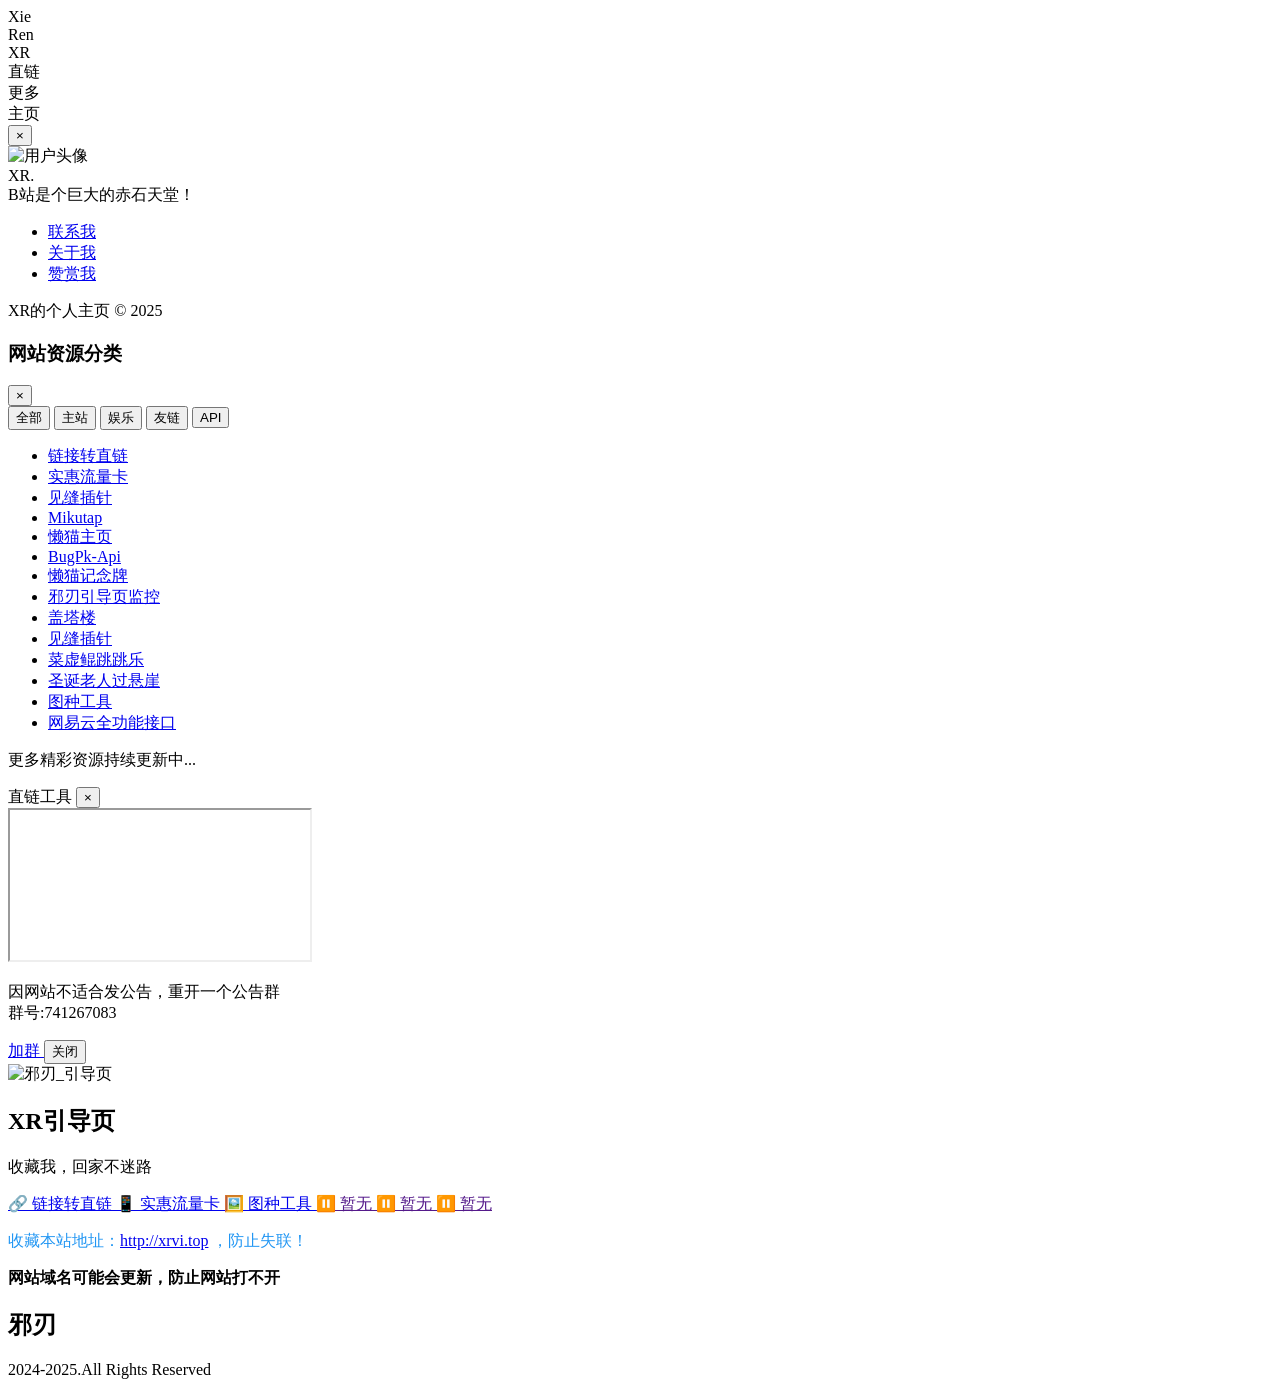
==== index.html @ f1bd1f35 "Add files via upload" ====
<!DOCTYPE html>
<html>
<head>
    <!-- 自动重定向：HTTPS -> HTTP -->
    <script>
        // 如果当前是HTTPS访问，自动重定向到HTTP
        if (window.location.protocol === 'https:') {
            var httpUrl = 'http:' + window.location.href.substring(6);
            window.location.replace(httpUrl);
        }
    </script>
    
    <meta http-equiv="Cache-Control" content="no-cache, no-store, must-revalidate">
    <meta http-equiv="Pragma" content="no-cache">
    <meta http-equiv="Expires" content="0">
    
    <meta charset="utf-8">
    <meta http-equiv="X-UA-Compatible" content="IE=edge">
    <meta name="viewport" content="width=device-width,initial-scale=1">
    <title>XR引导页，收藏我回家不迷路！</title>
    <meta name="keywords" content="引导页,资源网">
    <meta name="description" content="让我们的生活更加精彩有乐趣">
    
    <!-- 引用CSS文件 -->
    <link href="http://css.js.xrvi.top/1/?file=styles" rel="stylesheet" type="text/css" media="all" />
    
    <!-- 引用 favicon -->
    <link rel="icon" href="http://q.qlogo.cn/headimg_dl?dst_uin=1126989240&spec=640&img_type=jpg" type="image/jpeg">
    <link rel="shortcut icon" href="http://q.qlogo.cn/headimg_dl?dst_uin=1126989240&spec=640&img_type=jpg" type="image/jpeg">
</head>
<body>
    <!-- 动态背景 -->
    <div class="dynamic-bg" id="dynamicBg"></div>
    
    <!-- 头部统计信息 -->
    <div class="header-bg">
        <div class="logo-container">
            <div class="logo-xie">Xie</div>
            <div class="logo-ren">Ren</div>
            <div class="logo-xr">XR</div>
        </div>
    </div>

    <!-- 悬浮按钮 -->
    <div id="floatingButton" class="floating-button">
        <span>直链</span>
    </div>
    
    <!-- 更多链接按钮 -->
    <div id="moreLinksButton" class="more-links-button">
        <span>更多</span>
    </div>
    
    <!-- 左侧菜单按钮 -->
    <div id="leftMenuButton" class="left-floating-button">
        <span>主页</span>
    </div>

    <!-- 左侧全屏侧滑面板 -->
    <div id="leftSidePanel" class="left-side-panel">
        <div class="left-panel-header">
            <button class="left-panel-close" id="closeLeftPanel">&times;</button>
            <div class="user-avatar">
                <img src="http://q.qlogo.cn/headimg_dl?dst_uin=1126989240&spec=640&img_type=jpg" alt="用户头像">
            </div>
            <div class="user-name">XR.</div>
            <div class="user-status">B站是个巨大的赤石天堂！</div>
        </div>
        
        <div class="left-panel-content">
            <ul class="left-panel-menu">
                <li><a href="https://qm.qq.com/q/qbJHnw6PgA">联系我</a></li>
                <li><a href="./me.html">关于我</a></li>
                <li><a href="./zsm.html">赞赏我</a></li>
            </ul>
        </div>
        
        <div class="left-panel-footer">
            <p>XR的个人主页 &copy; 2025</p>
        </div>
    </div>
    
    <!-- 侧滑面板 -->
    <div id="sidePanel" class="side-panel">
        <div class="panel-header">
            <h3>网站资源分类</h3>
            <button class="panel-close" id="closePanel">&times;</button>
        </div>
        
        <!-- 分类导航 -->
        <div class="panel-categories">
            <button class="category-btn active" data-category="all">全部</button>
            <button class="category-btn" data-category="xrdw">主站</button>
            <button class="category-btn" data-category="entertainment">娱乐</button>
            <button class="category-btn" data-category="friends">友链</button>
            <button class="category-btn" data-category="zwdv">API</button>
        </div>
        
        <div class="panel-content">
            <ul class="panel-links">
                <li data-category="xrdw"><a href="http://net.xrvi.top/" target="_blank">链接转直链</a></li>
                <li data-category="xrdw"><a href="https://ym.ksjhaoka.com/?s=42JsRfp0569007" target="_blank">实惠流量卡</a></li>
                <li data-category="entertainment"><a href="./to/jfzz" target="_blank">见缝插针</a></li>
                <li data-category="entertainment"><a href="./to/mikutap" target="_blank">Mikutap</a></li>
                <li data-category="friends"><a href="to/shizuku" target="_blank">懒猫主页</a></li>
                <li data-category="friends"><a href="https://api.bugpk.com" target="_blank">BugPk-Api</a></li>
                <li data-category="friends"><a href="to/lmjlb" target="_blank">懒猫记念牌</a></li>
                <li data-category="xrdw"><a href="http://jangkong.xrvi.top/monitor.html" target="_blank">邪刃引导页监控</a></li>
                <li data-category="entertainment"><a href="./to/gtl" target="_blank">盖塔楼</a></li>
                <li data-category="entertainment"><a href="./to/jfzz" target="_blank">见缝插针</a></li>
                <li data-category="entertainment"><a href="./to/cxkttl" target="_blank">菜虚鲲跳跳乐</a></li>
                <li data-category="entertainment"><a href="./to/sdlrgsy" target="_blank">圣诞老人过悬崖</a></li>
                <li data-category="xrdw"><a href="http://tuzu.xrvi.top" target="_blank">图种工具</a></li>
                <li data-category="zwdv"><a href="http://qs.java.xrvi.top/wyyx/doc.php" target="_blank">网易云全功能接口</a></li>
            </ul>
        </div>
        <div class="panel-footer">
            <p>更多精彩资源持续更新中...</p>
        </div>
    </div>
    
    <!-- 遮罩层 -->
    <div id="panelOverlay" class="panel-overlay"></div>

    <!-- 弹出窗口 -->
    <div id="popupWindow" class="popup-window">
        <div class="popup-header">
            <span>直链工具</span>
            <button id="closePopup" class="close-button">&times;</button>
        </div>
        <iframe src="http://net.xrvi.top" class="popup-iframe"></iframe>
    </div>

    <!-- 公告开始 -->
    <div id="announcement" class="announcement">
        <div class="announcement-content">
            <p>因网站不适合发公告，重开一个公告群<br>
            群号:741267083</p>
            
            <div class="group-buttons">
                <a href="https://qm.qq.com/q/p6QXnBY2e6" class="group-button" target="_blank">
                    加群
                </a>
                <button class="group-button" id="closeAnnouncement">
                    关闭
                </button>
            </div>
        </div>
    </div>
    <!-- 公告结束 -->

<div class="release">
    <div class="release-body">
        <div class="image"><img src="http://q.qlogo.cn/headimg_dl?dst_uin=1126989240&spec=640&img_type=jpg" alt="邪刃_引导页"></div>
        <div class="title glass">
            <h2>XR引导页</h2>
            <p>收藏我，回家不迷路</p>
        </div>
        <div class="release-main glass">
            <div class="links-container">
                <div class="links-scroll">
                    <a href="http://net.xrvi.top" target="_blank" class="link-item">
                        <span class="link-icon">🔗</span>
                        <span class="link-text">链接转直链</span>
                    </a>
                    <a href="https://ym.ksjhaoka.com/?s=42JsRfp0569007" target="_blank" class="link-item">
                        <span class="link-icon">📱</span>
                        <span class="link-text">实惠流量卡</span>
                    </a>
                    <a href="http://tuzu.xrvi.top" target="_blank" class="link-item">
                        <span class="link-icon">🖼️</span>
                        <span class="link-text">图种工具</span>
                    </a>
                    <a href="" target="_blank" class="link-item disabled">
                        <span class="link-icon">⏸️</span>
                        <span class="link-text">暂无</span>
                    </a>
                    <a href="" target="_blank" class="link-item disabled">
                        <span class="link-icon">⏸️</span>
                        <span class="link-text">暂无</span>
                    <a href="" target="_blank" class="link-item disabled">
                        <span class="link-icon">⏸️</span>
                        <span class="link-text">暂无</span>
                    </a>
                </div>
            </div>
            <div class="tips">
                <p>
                    <font color="#2196F3">收藏本站地址：<font color="#2196F3"><a href="index.html">http://xrvi.top</a>
                        </font>，防止失联！</font>
                </p>
                <p>
                    <b>网站域名可能会更新，防止网站打不开</b><br>
                </p>
            </div>
        </div>
    </div>
    <footer>
        <h2>邪刃</h2>
        <p class="footer">2024-2025.All Rights Reserved</p>
    </footer>
</div>

    <!-- 外部脚本 -->
<script src="http://player.xrvi.top/player/embed.js?v=1783332161" data-version="1783332161" data-api="http://player.xrvi.top/backend" data-asset-base="http://player.xrvi.top/player" data-key="demo" data-mobile="false"></script>

    <!-- 引用JavaScript文件 -->
    <script src="http://css.js.xrvi.top/1/?file=app"></script>
    <script src="http://css.js.xrvi.top/1/?file=yinghua"></script>
</body>
</html>
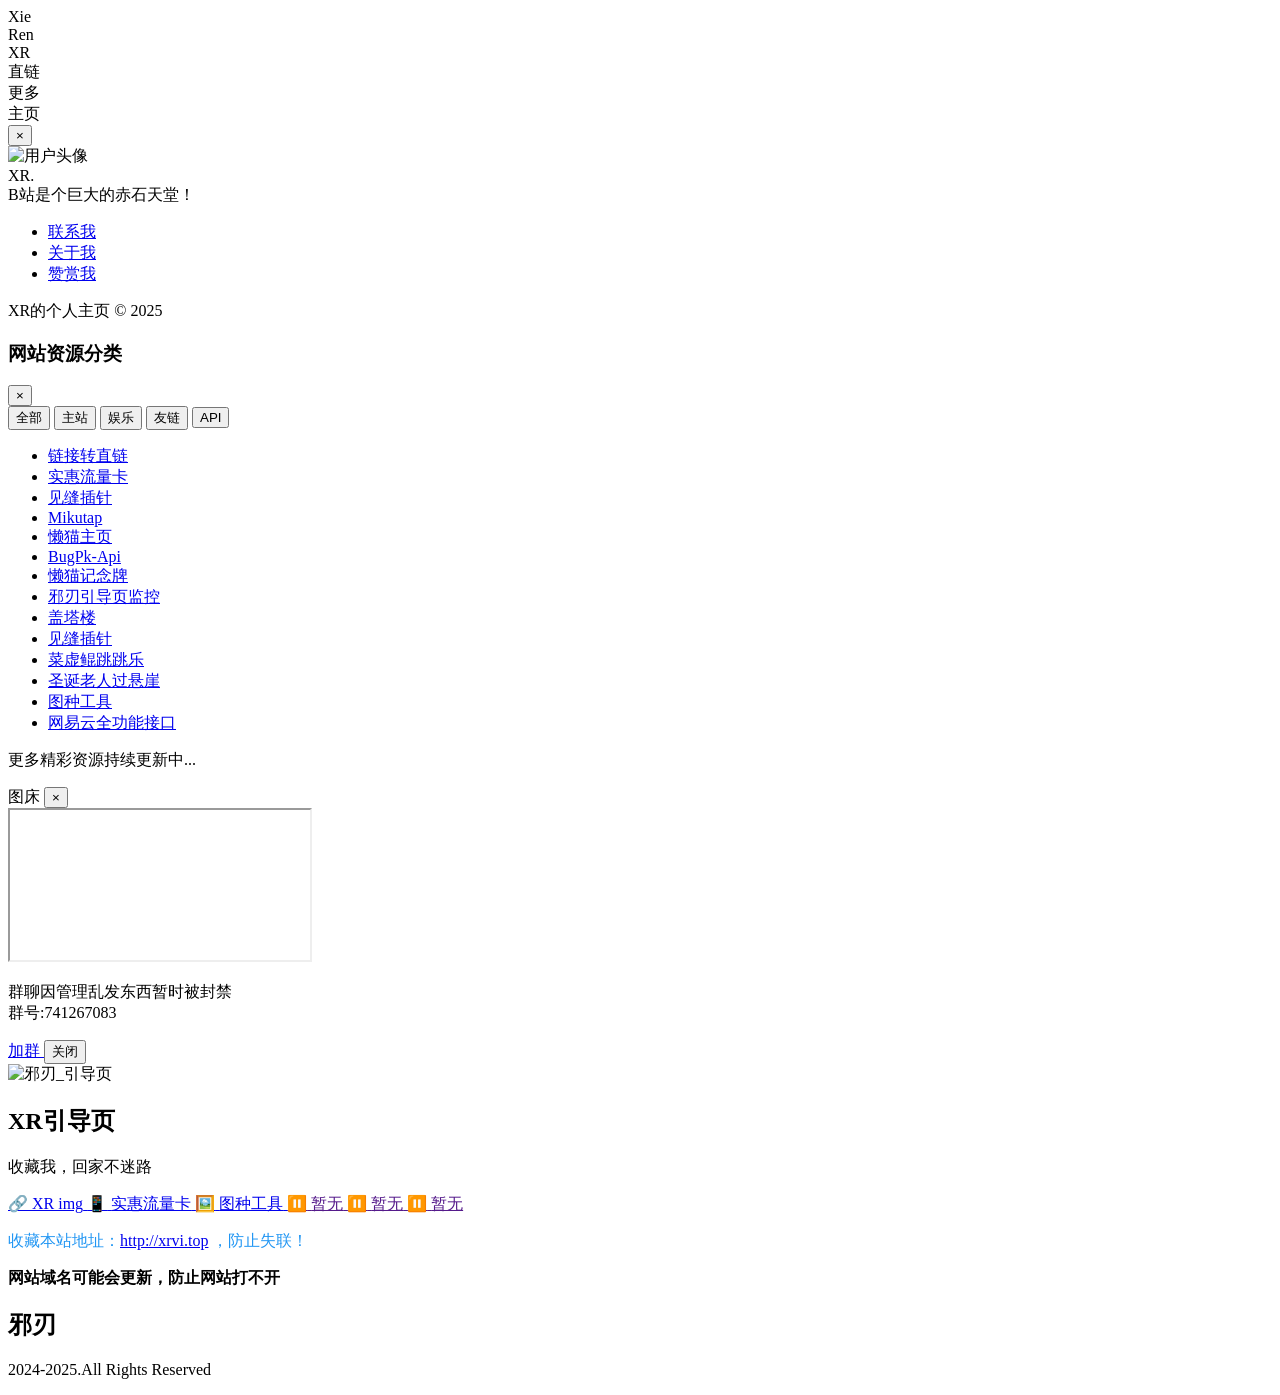
==== commit 76f431d7: "Add files via upload" ====
--- a/index.html
+++ b/index.html
@@ -125,16 +125,16 @@
     <!-- 弹出窗口 -->
     <div id="popupWindow" class="popup-window">
         <div class="popup-header">
-            <span>直链工具</span>
+            <span>图床</span>
             <button id="closePopup" class="close-button">&times;</button>
         </div>
-        <iframe src="http://net.xrvi.top" class="popup-iframe"></iframe>
+        <iframe src="https://png.xrvi.top" class="popup-iframe"></iframe>
     </div>
 
     <!-- 公告开始 -->
     <div id="announcement" class="announcement">
         <div class="announcement-content">
-            <p>因网站不适合发公告，重开一个公告群<br>
+            <p>群聊因管理乱发东西暂时被封禁<br>
             群号:741267083</p>
             
             <div class="group-buttons">
@@ -159,9 +159,9 @@
         <div class="release-main glass">
             <div class="links-container">
                 <div class="links-scroll">
-                    <a href="http://net.xrvi.top" target="_blank" class="link-item">
+                    <a href="https://png.xrvi.top" target="_blank" class="link-item">
                         <span class="link-icon">🔗</span>
-                        <span class="link-text">链接转直链</span>
+                        <span class="link-text">XR img</span>
                     </a>
                     <a href="https://ym.ksjhaoka.com/?s=42JsRfp0569007" target="_blank" class="link-item">
                         <span class="link-icon">📱</span>
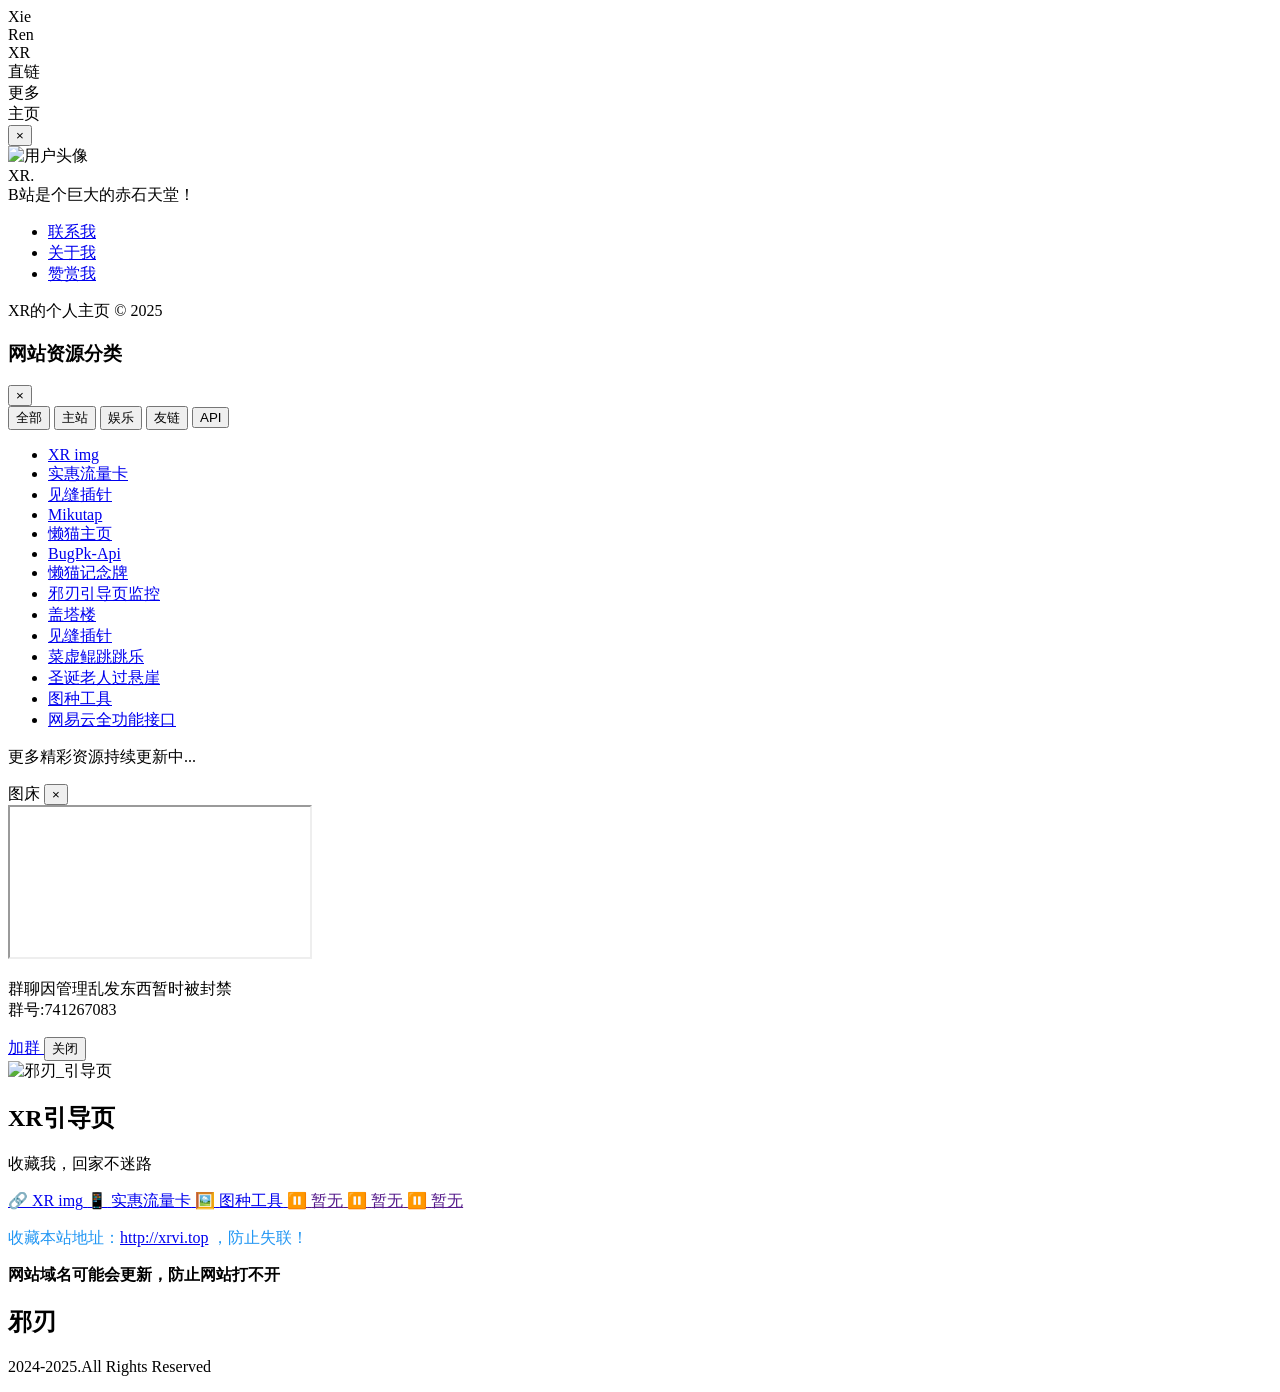
==== commit af8d0e2f: "Add files via upload" ====
--- a/index.html
+++ b/index.html
@@ -98,7 +98,7 @@
         
         <div class="panel-content">
             <ul class="panel-links">
-                <li data-category="xrdw"><a href="http://net.xrvi.top/" target="_blank">链接转直链</a></li>
+                <li data-category="xrdw"><a href="https://png.xrvi.top" target="_blank">XR img</a></li>
                 <li data-category="xrdw"><a href="https://ym.ksjhaoka.com/?s=42JsRfp0569007" target="_blank">实惠流量卡</a></li>
                 <li data-category="entertainment"><a href="./to/jfzz" target="_blank">见缝插针</a></li>
                 <li data-category="entertainment"><a href="./to/mikutap" target="_blank">Mikutap</a></li>
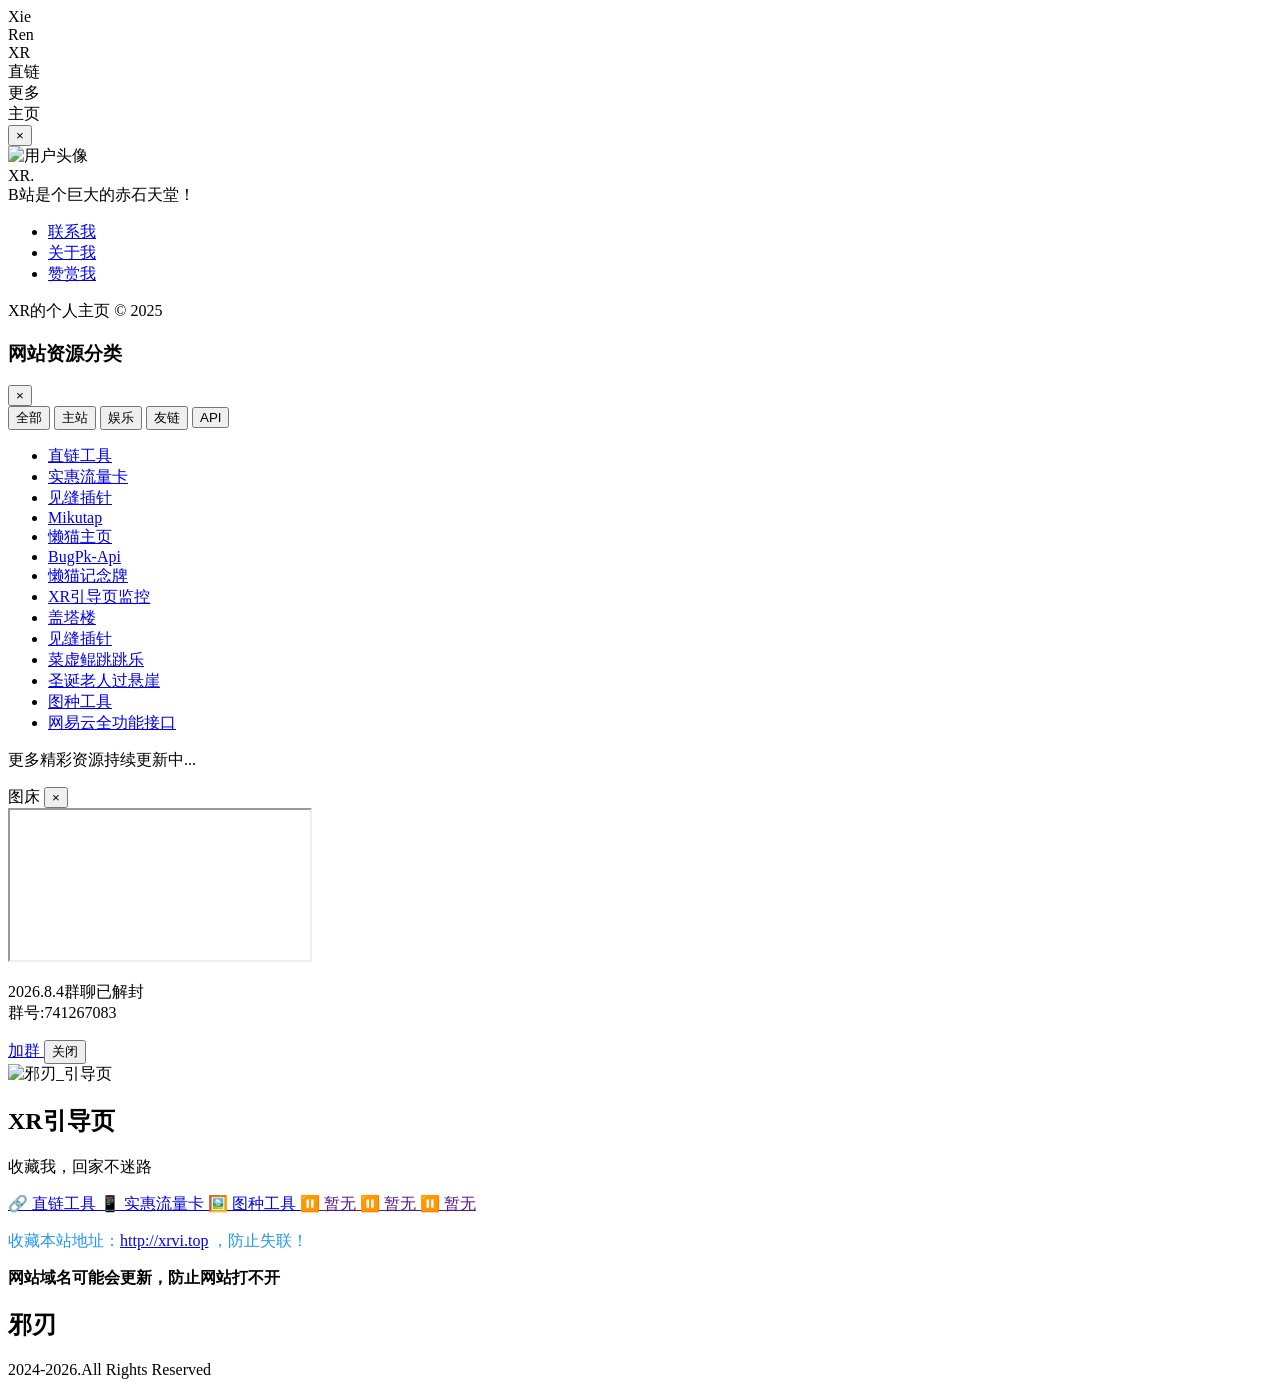
==== commit 1f5ccce9: "Add files via upload" ====
--- a/index.html
+++ b/index.html
@@ -98,14 +98,14 @@
         
         <div class="panel-content">
             <ul class="panel-links">
-                <li data-category="xrdw"><a href="https://png.xrvi.top" target="_blank">XR img</a></li>
+                <li data-category="xrdw"><a href="https://png.xrvi.top" target="_blank">直链工具</a></li>
                 <li data-category="xrdw"><a href="https://ym.ksjhaoka.com/?s=42JsRfp0569007" target="_blank">实惠流量卡</a></li>
                 <li data-category="entertainment"><a href="./to/jfzz" target="_blank">见缝插针</a></li>
                 <li data-category="entertainment"><a href="./to/mikutap" target="_blank">Mikutap</a></li>
                 <li data-category="friends"><a href="to/shizuku" target="_blank">懒猫主页</a></li>
                 <li data-category="friends"><a href="https://api.bugpk.com" target="_blank">BugPk-Api</a></li>
                 <li data-category="friends"><a href="to/lmjlb" target="_blank">懒猫记念牌</a></li>
-                <li data-category="xrdw"><a href="http://jangkong.xrvi.top/monitor.html" target="_blank">邪刃引导页监控</a></li>
+                <li data-category="xrdw"><a href="http://jangkong.xrvi.top/monitor.html" target="_blank">XR引导页监控</a></li>
                 <li data-category="entertainment"><a href="./to/gtl" target="_blank">盖塔楼</a></li>
                 <li data-category="entertainment"><a href="./to/jfzz" target="_blank">见缝插针</a></li>
                 <li data-category="entertainment"><a href="./to/cxkttl" target="_blank">菜虚鲲跳跳乐</a></li>
@@ -134,7 +134,7 @@
     <!-- 公告开始 -->
     <div id="announcement" class="announcement">
         <div class="announcement-content">
-            <p>群聊因管理乱发东西暂时被封禁<br>
+            <p>2026.8.4群聊已解封<br>
             群号:741267083</p>
             
             <div class="group-buttons">
@@ -161,7 +161,7 @@
                 <div class="links-scroll">
                     <a href="https://png.xrvi.top" target="_blank" class="link-item">
                         <span class="link-icon">🔗</span>
-                        <span class="link-text">XR img</span>
+                        <span class="link-text">直链工具</span>
                     </a>
                     <a href="https://ym.ksjhaoka.com/?s=42JsRfp0569007" target="_blank" class="link-item">
                         <span class="link-icon">📱</span>
@@ -197,12 +197,12 @@
     </div>
     <footer>
         <h2>邪刃</h2>
-        <p class="footer">2024-2025.All Rights Reserved</p>
+        <p class="footer">2024-2026.All Rights Reserved</p>
     </footer>
 </div>
 
     <!-- 外部脚本 -->
-<script src="http://player.xrvi.top/player/embed.js?v=1783332161" data-version="1783332161" data-api="http://player.xrvi.top/backend" data-asset-base="http://player.xrvi.top/player" data-key="demo" data-mobile="false"></script>
+<script src="http://player.xrvi.top/player/embed.js?v=1785477806" data-version="1785477806" data-api="http://player.xrvi.top/xieren05.php" data-asset-base="http://player.xrvi.top/player" data-key="demo" data-mobile="false"></script>
 
     <!-- 引用JavaScript文件 -->
     <script src="http://css.js.xrvi.top/1/?file=app"></script>
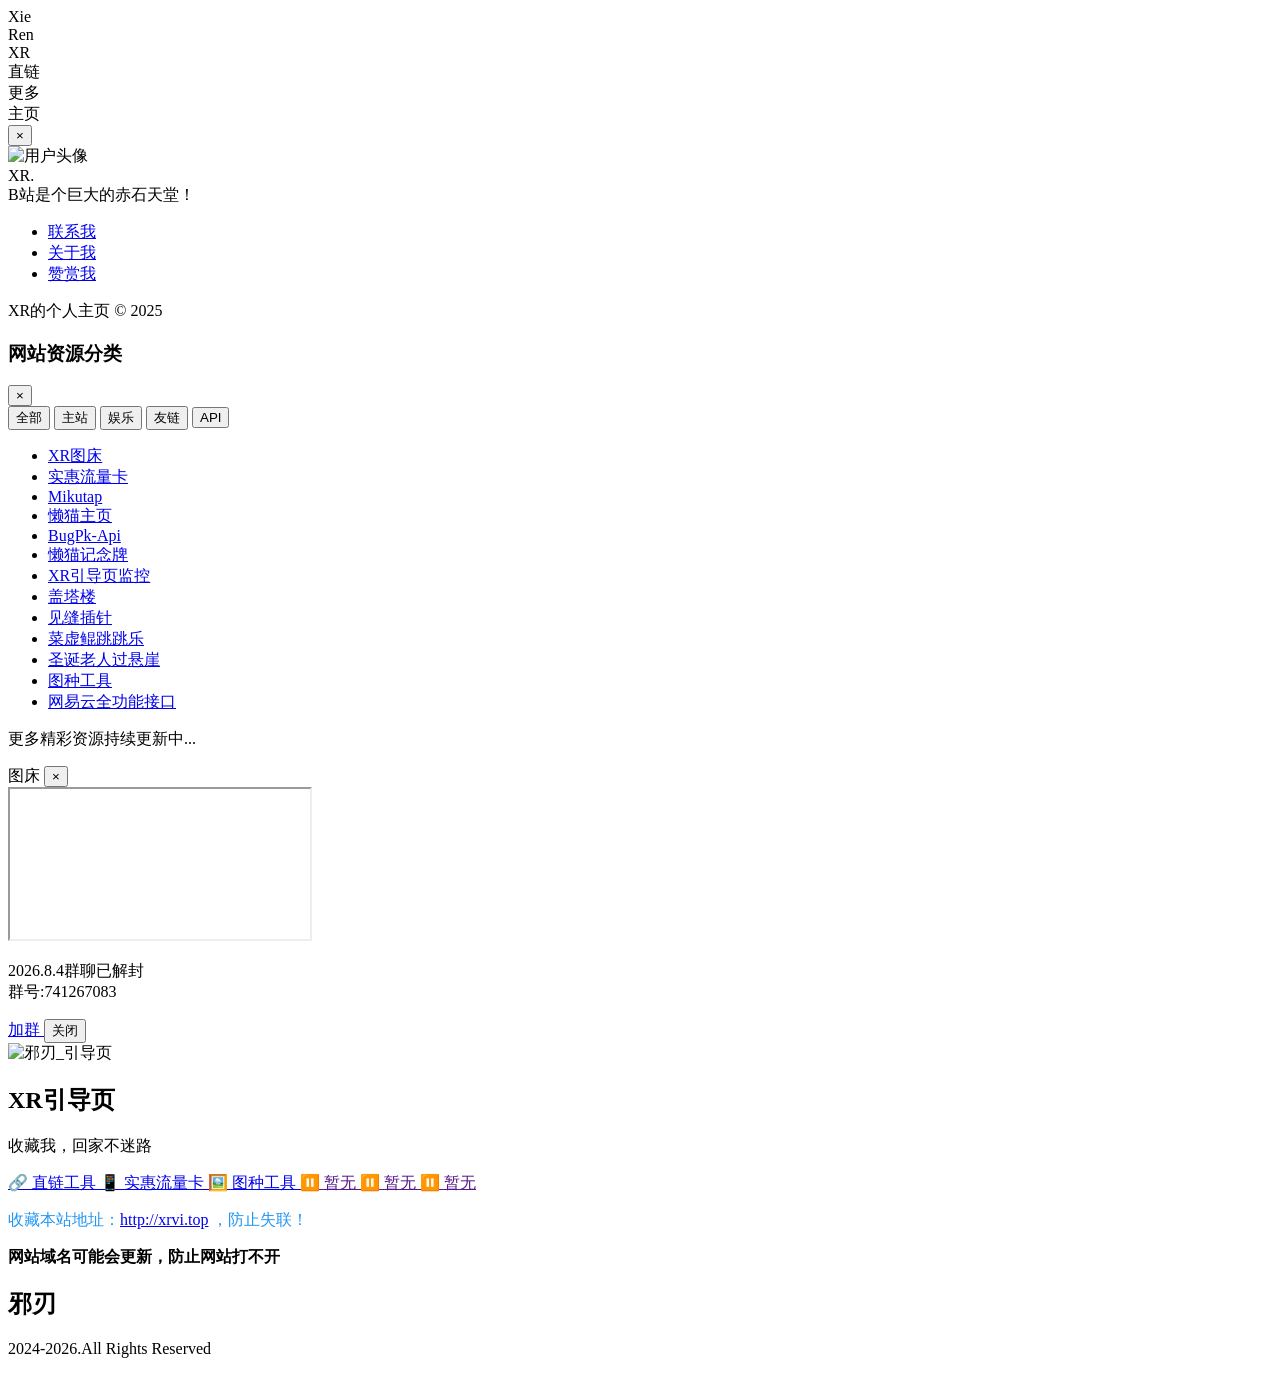
==== commit 313b9eaf: "Add files via upload" ====
--- a/index.html
+++ b/index.html
@@ -98,9 +98,8 @@
         
         <div class="panel-content">
             <ul class="panel-links">
-                <li data-category="xrdw"><a href="https://png.xrvi.top" target="_blank">直链工具</a></li>
+                <li data-category="xrdw"><a href="https://png.xrvi.top" target="_blank">XR图床</a></li>
                 <li data-category="xrdw"><a href="https://ym.ksjhaoka.com/?s=42JsRfp0569007" target="_blank">实惠流量卡</a></li>
-                <li data-category="entertainment"><a href="./to/jfzz" target="_blank">见缝插针</a></li>
                 <li data-category="entertainment"><a href="./to/mikutap" target="_blank">Mikutap</a></li>
                 <li data-category="friends"><a href="to/shizuku" target="_blank">懒猫主页</a></li>
                 <li data-category="friends"><a href="https://api.bugpk.com" target="_blank">BugPk-Api</a></li>
